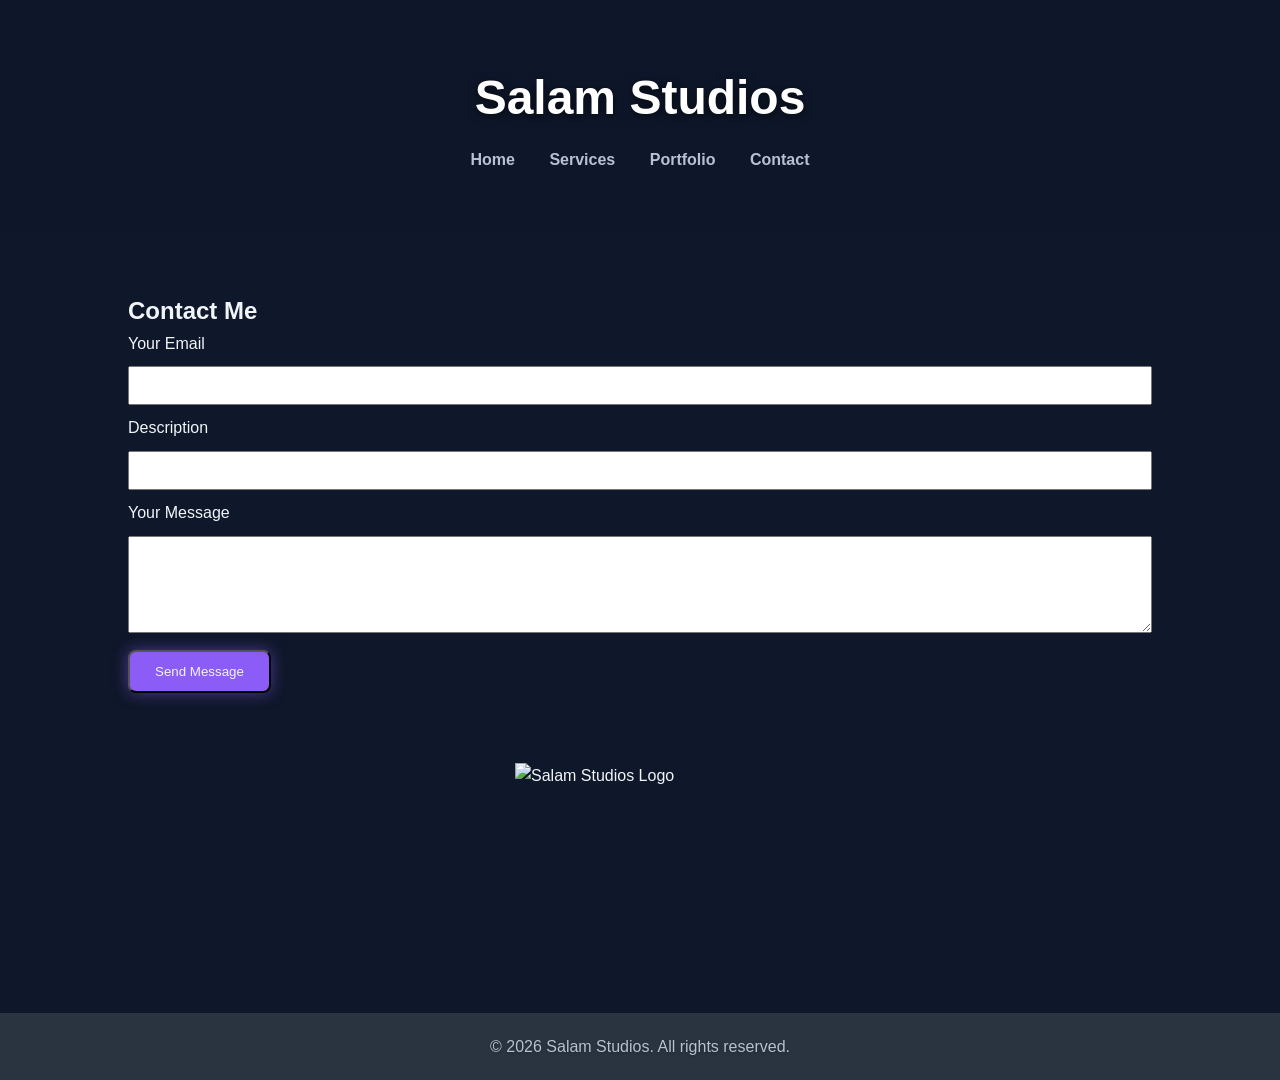
==== contact.html @ be5a0f09 "Rename Contact.html to contact.html" ====
<!DOCTYPE html>
<html lang="en">
<head>
  <meta charset="UTF-8">
  <meta name="viewport" content="width=device-width, initial-scale=1.0">
  <title>Your Web Design Business</title>

  <!-- LINK TO CSS FILE -->
  <link rel="stylesheet" href="style.css">
</head>

<body>

<!-- FULL-WIDTH HEADER WITH TECH BACKGROUND -->
<header class="header-fullwidth">
  <div class="header-content">
    <h1>Salam Studios</h1>
    <nav>
      <a href="index.html">Home</a>
      <a href="services.html">Services</a>
      <a href="portfolio.html">Portfolio</a>
      <a href="contact.html">Contact</a>
    </nav>
  </div>
</header>
<section class="section">
  <h2>Contact Me</h2>

  <form action="https://formspree.io/f/mkopgdwg" method="POST"> 
      <label for="email">Your Email</label>
    <input id="email" type="email" name="email" required style="width:100%; padding:10px; margin:10px 0;">

    <label for="Description">Description</label>
    <input id="name" type="text" name="name" required style="width:100%; padding:10px; margin:10px 0;">

  
    <label for="message">Your Message</label>
    <textarea id="message" name="message" rows="5" required style="width:100%; padding:10px; margin:10px 0;"></textarea>

   <!-- Honeypot field (spam protection) -->
  <input type="text" name="_gotcha" style="display:none">

  <button type="submit" class="button">Send Message</button>
</form>
  <p id="form-status" style="margin-top:10px;"></p>
</form>

</section>

<section>
<div style="display: flex; justify-content: center;">
  <img src="images/SALAMM.jpeg" 
       alt="Salam Studios Logo" 
       style="width: 250px; height: 250px; object-fit: cover;">
</div>

</section>
<footer>
  <p>© 2026 Salam Studios. All rights reserved.</p>
</footer>
</body>
</html>
---- style.css ----
:root {
  --bg-main: #0F172A;
  --bg-secondary: #1E293B;
  --accent: #8B5CF6;
  --accent-hover: #A78BFA;
  --text-main: #F1F5F9;
  --text-secondary: #94A3B8;
  --border: #334155;
}

* {
  margin: 0;
  padding: 0;
  box-sizing: border-box;
  font-family: Arial, sans-serif;
}

body {
  background-color: var(--bg-main);
  color: var(--text-main);
  line-height: 1.6;
}

/* FULL-WIDTH HEADER WITH LIGHT TECH BACKGROUND */
.header-fullwidth {
  background: url('https://images.unsplash.com/photo-1504639725590-34d0984388bd') center/cover no-repeat;
  padding: 60px 10%;
  text-align: center;
  position: relative;
}

/* DARK OVERLAY FOR READABILITY */
.header-fullwidth::after {
  content: "";
  position: absolute;
  inset: 0;
  background: rgba(15, 23, 42, 0.65); /* slightly lighter overlay */
  z-index: 0;
}

.header-fullwidth nav a {
  color: #B6C2D1; /* brighter soft white */
  margin: 0 15px;
  font-weight: 600;
  text-decoration: none;
  transition: 0.3s;
}
.header-fullwidth h1 {
  text-shadow: 0 2px 10px rgba(0,0,0,0.7);
}
.header-fullwidth nav a:hover {
  color: var(--accent);
}

/* KEEP TEXT ABOVE BACKGROUND */
.header-content {
  position: relative;
  z-index: 1;
}

/* OPTIONAL: slightly brighter brand text */
.header-fullwidth h1 {
  font-size: 3rem;
  margin-bottom: 10px;
  color: #FFFFFF; /* pure white */
}

/* HERO */
.hero {
  text-align: center;
  padding: 100px 20px;
}

.hero h2 {
  font-size: 2.5rem;
  margin-bottom: 20px;
}

.hero p {
  color: var(--text-secondary);
  margin-bottom: 30px;
}

/* BUTTON */
.button {
  background-color: var(--accent);
  color: var(--text-main);
  padding: 12px 25px;
  border-radius: 8px;
  text-decoration: none;
  transition: 0.3s;
  box-shadow: 0 0 15px rgba(139, 92, 246, 0.5);
  display: inline-block;
}

.button:hover {
  background-color: var(--accent-hover);
  transform: scale(1.05);
}

/* IMAGE SECTION */
.image-section {
  height: 300px;
  background: url('https://images.unsplash.com/photo-1498050108023-c5249f4df085') center/cover no-repeat;
  display: flex;
  align-items: center;
  justify-content: center;
  position: relative;
}

.image-section::after {
  content: "";
  position: absolute;
  inset: 0;
  background: rgba(15, 23, 42, 0.65);
}

.image-section h2 {
  position: relative;
  z-index: 1;
  color: var(--text-main);
}

/* SECTIONS */
.section {
  padding: 60px 10%;
}

/* SERVICES GRID */
.services {
  display: grid;
  grid-template-columns: repeat(auto-fit, minmax(250px, 1fr));
  gap: 20px;
}

/* CARDS */
.card {
  background-color: var(--bg-secondary);
  padding: 20px;
  border-radius: 10px;
  border: 1px solid var(--border);
  transition: 0.3s;
}

.card:hover {
  transform: translateY(-5px);
}

.card h3 {
  margin-bottom: 10px;
  color: var(--accent);
}

footer {
  text-align: center;
  padding: 20px;
  background-color: #2A3441;  
  border-top: 1px solid #2A3441; /* softer border for modern look */
  color: #B6C2D1 !important; /* matches nav links */
  text-shadow: 0 1px 3px rgba(0,0,0,0.3); /* subtle lift for readability */
}

/* ANIMATIONS */
.fade-in {
  opacity: 0;
  transform: translateY(20px);
  animation: fadeIn 1s ease forwards;
}

.fade-in-delay {
  opacity: 0;
  transform: translateY(20px);
  animation: fadeIn 1s ease forwards;
  animation-delay: 0.5s;
}

@keyframes fadeIn {
  to {
    opacity: 1;
    transform: translateY(0);
  }
}

@media (max-width: 768px) {
  .content-section {
    flex-direction: column;  /* stack vertically */
    gap: 15px;               /* optional smaller gap for mobile */
  }

  .text-column,
  .image-column {
    width: 100%;             /* take full width */
  }

  .image-column img {
    width: 100%;             /* make image responsive */
    height: auto;
  }
}

.image-card {
  padding: 10px;
  border-radius: 10px;
}

.card {
  padding: 15px;
}

.card img {
  width: 100%;
  height: 200px;
  object-fit: cover;
  margin: 10px 0;
  display: block;
}

.card img {
  border-radius: 8px;
}
.modern-mix {
    border: 2px solid #a855f7; /* nice modern purple */
    box-shadow: 0 0 15px rgba(168, 85, 247, 0.5);
}
/* MODERN MIX SPECIAL STYLE */
.modern-mix {
    border: 2px solid #a855f7;
    animation: glowPulse 2.5s infinite ease-in-out;
}

/* GLOW + PULSE ANIMATION */
@keyframes glowPulse {
    0% {
        box-shadow: 0 0 10px rgba(168, 85, 247, 0.4);
        transform: scale(1);
    }
    50% {
        box-shadow: 0 0 25px rgba(168, 85, 247, 0.9);
        transform: scale(1.03);
    }
    100% {
        box-shadow: 0 0 10px rgba(168, 85, 247, 0.4);
        transform: scale(1);
    }
}

.modern-purple {
    border: 2px solid #a855f7; /* nice modern purple */
    box-shadow: 0 0 15px rgba(168, 85, 247, 0.5);

.card {
  position: relative; /* important for positioning */
  padding: 20px;
}

.card-grey {
    border: 2px solid #a855f7; /* nice modern purple */
    box-shadow: 0 0 15px rgba(168, 85, 247, 0.5);

.button-grey {
  background-color: #334155;
  color: var(--text-main);
  padding: 12px 25px;
  border-radius: 8px;
  text-decoration: none;
  transition: 0.3s;
  box-shadow: 0 0 15px rgba(139, 92, 246, 0.5);
  display: inline-block;
}

/* BUTTON */
.button {
  background-color: var(--accent);
  color: var(--text-main);
  padding: 12px 25px;
  border-radius: 8px;
  text-decoration: none;
  transition: 0.3s;
  box-shadow: 0 0 15px rgba(139, 92, 246, 0.5);
  display: inline-block;
  margin: 0 auto;
  text-align: center; /* horizontally centers inline or inline-block elements */
  display: flex;
  justify-content: center;
}

.button:hover {
  background-color: var(--accent-hover);
  transform: scale(1.05);
}
.parent {
  text-align: center; /* horizontally centers inline or inline-block elements */
display: flex;
justify-content: center; /* centers horizontally */
  /* optional: align-items: center;  <-- for vertical centering */
}
.why-container {
  display: flex;
  align-items: center;
  justify-content: space-between;
  flex-direction: row-reverse; /* 🔥 this flips the order */
  gap: 20px;
}
}

.why-logo {
  width: 120px; /* adjust size */
  height: auto;
}
.why-container {
  display: flex;
  align-items: center;
  gap: 20px;
}

.why-logo {
  width: 70px !important;
  max-width: 70px !important;
  height: auto !important;
  flex-shrink: 0; /* prevents stretching */
}
.why-text {
  max-width: 600px;
}
.why-logo {
  border-radius: 50%;
}
.why-logo {
  width: 80px;       /* smaller size */
  height: auto;
  max-width: 100%;   /* prevents overflow */
}
.why-logo {
  width: 60px !important;
  height: 60px !important;
  object-fit: cover;
}
.section {
  padding: 60px 20px;
}

section .why-container img.why-logo {
  width: 60px !important;
  height: 60px !important;
  max-width: 60px !important;
  object-fit: cover !important;
  display: block;
}
@media (max-width: 600px) {
  .why-container {
    flex-direction: column;
    text-align: center;
  }
}
.why-container {
  display: flex !important;
  flex-direction: row !important;        /* keep horizontal */
  justify-content: space-between;
  align-items: center;
}

.why-text {
  order: 1;
}

.why-logo {
  order: 2;
}
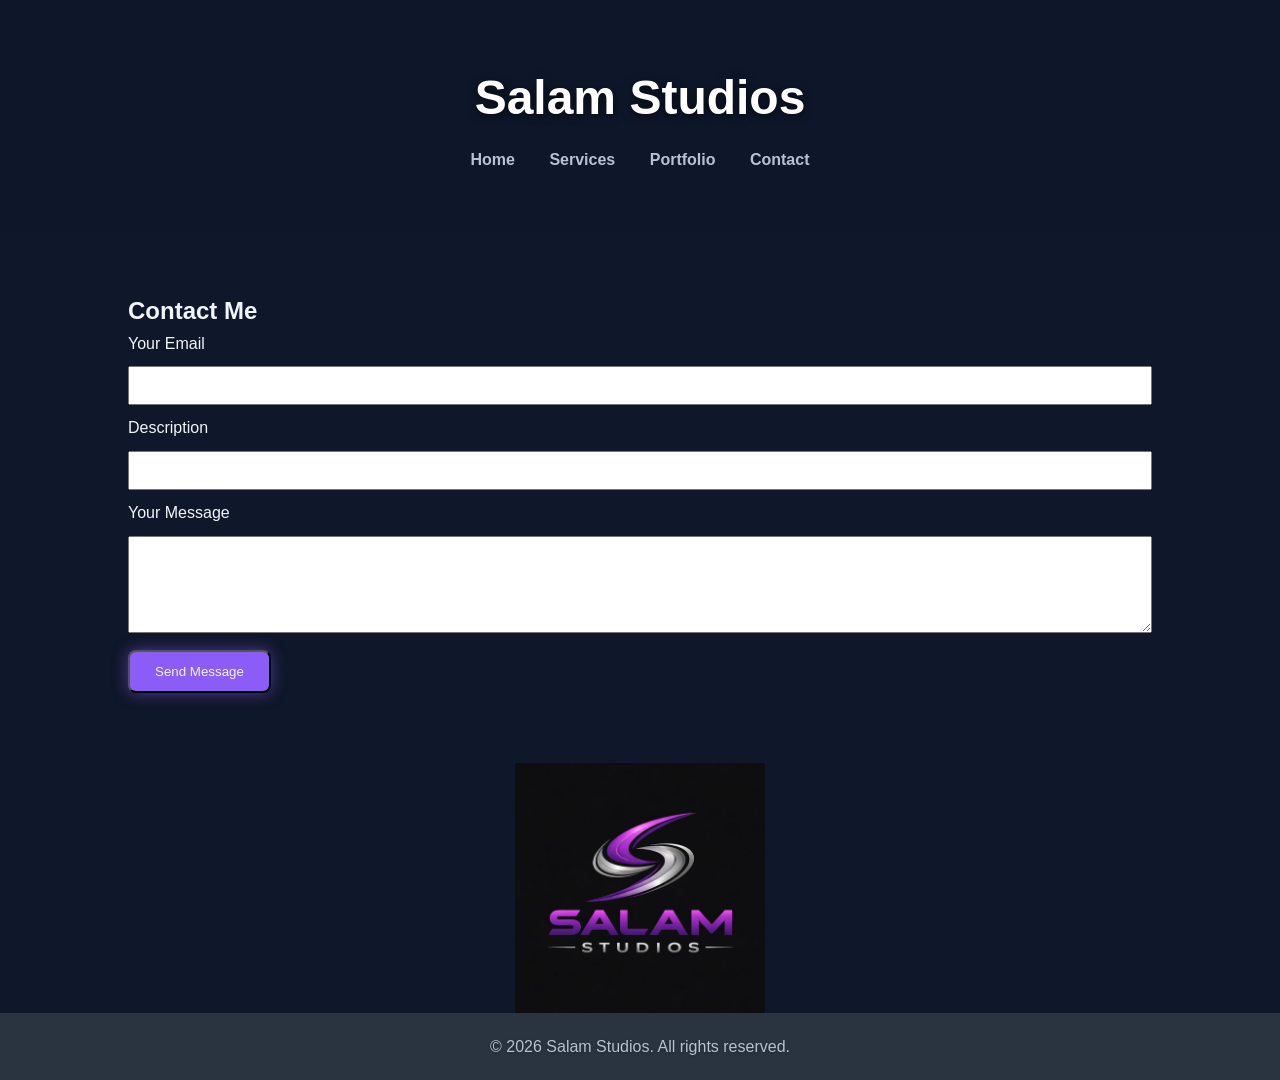
==== commit 872252e7: "Update contact.html" ====
--- a/contact.html
+++ b/contact.html
@@ -49,7 +49,7 @@
 
 <section>
 <div style="display: flex; justify-content: center;">
-  <img src="images/SALAMM.jpeg" 
+  <img src="SALAMM.jpeg" 
        alt="Salam Studios Logo" 
        style="width: 250px; height: 250px; object-fit: cover;">
 </div>
